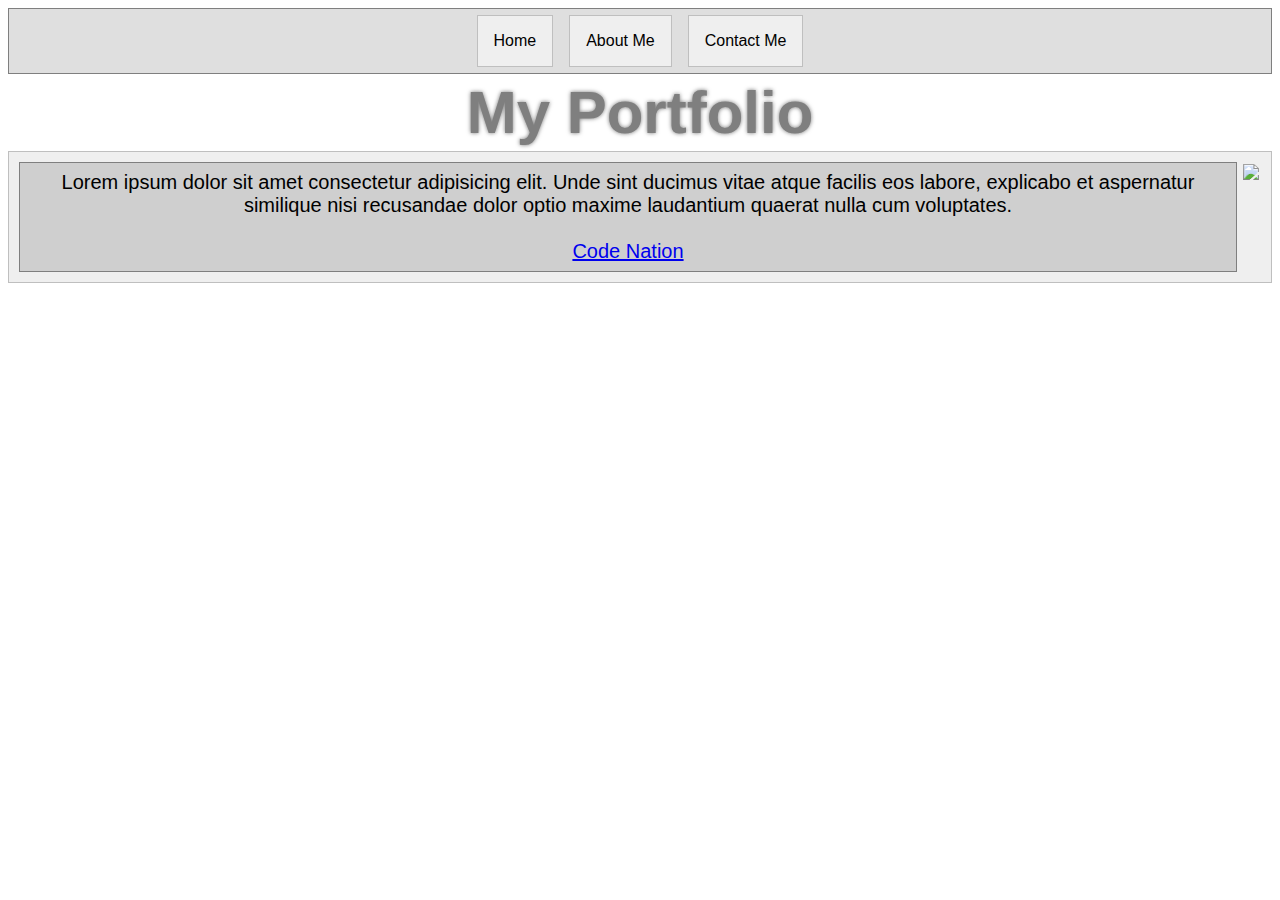
==== compSci3_website1/index.html @ b3835aed "new files" ====
<!DOCTYPE html>
<html lang="en"><head><meta charset="UTF-8">
<link rel="stylesheet" href="style.css">
<meta http-equiv="X-UA-Compatible" content="IE=edge">
<meta name="viewport" content="width=device-width, initial-scale=1.0">
<title>index</title></head>
<body>

<div id="navbar">
<a id="links" href="index.html" title="Home">Home</a>
<a id="links" href="aboutme.html" title="About Me">About Me</a>
<a id="links" href="contactpage.html" title="Contact Me">Contact Me</a> 
</div>


<h1>My Portfolio</h1>
<div id="box">


<div id="side"></div>
<p>
Lorem ipsum dolor sit amet consectetur adipisicing elit. Unde sint ducimus vitae atque facilis eos labore, explicabo et aspernatur similique nisi recusandae dolor optio maxime laudantium quaerat nulla cum voluptates.
<br><br>



<a href="https://www.wearecodenation.com/" target="_black" title="Code Nation">Code Nation</a>
</p>

<img src="https://upload.wikimedia.org/wikipedia/en/8/89/Windows_10_desktop.png" ALIGN="center">

</div>
</body></html>
---- compSci3_website1/style.css ----
* {
text-align: center;
font-family: sans-serif;
animation: fadein .5s;
}

@keyframes fadein {
from {opacity: .75;}
to {opacity: 1;}
}


p {
margin: 2px;
padding:8px;
font-size: 20px;
background-color: #cfcfcf;
border: 1px solid #7f7f7f;
display:flex; justify-content: center;
align-items: center;
flex-direction: column;

}

h1 {
color: #7f7f7f;
font-size: 60px;
filter: drop-shadow(0 0 2px #777);
padding: 2px;
margin: 2px;
}

/* .container {
background-color: #ffffff;
} */

#navbar {
display:flex; justify-content: center;
align-items: center;
height: 64px;
border: 1px solid #7f7f7f;
background-color: #dfdfdf;
}

#links {
padding:16px;
margin: 8px;
text-decoration: none;
color: #000000;
border: 1px solid #bfbfbf;
background-color: #efefef;
}

#links:hover {
border: 1px solid #7f7f7f;
background-color: #ffffff;
}

#space {
height: 8x;
}

#box {
display:flex; 
background-color: #efefef;
padding: 8px;
border: 1px solid #bfbfbf;
}

#side {
display:flex; 
}

img {
  margin: 2px;
  padding:2px;
}

/* #navbar a{
font-size:25px;
color: #7f7f7f;
padding: 10px;
margin: 30px;
text-decoration: none;
}

#navbar a:hover{
color: #ffafafaf
} */




/* #button {
border: 2px solid #7f7f7f;
background-color: #afafaf;
text-align: center; margin: auto;
line-height: 16px;
display:flex; justify-content: center;
align-items: center;
} */
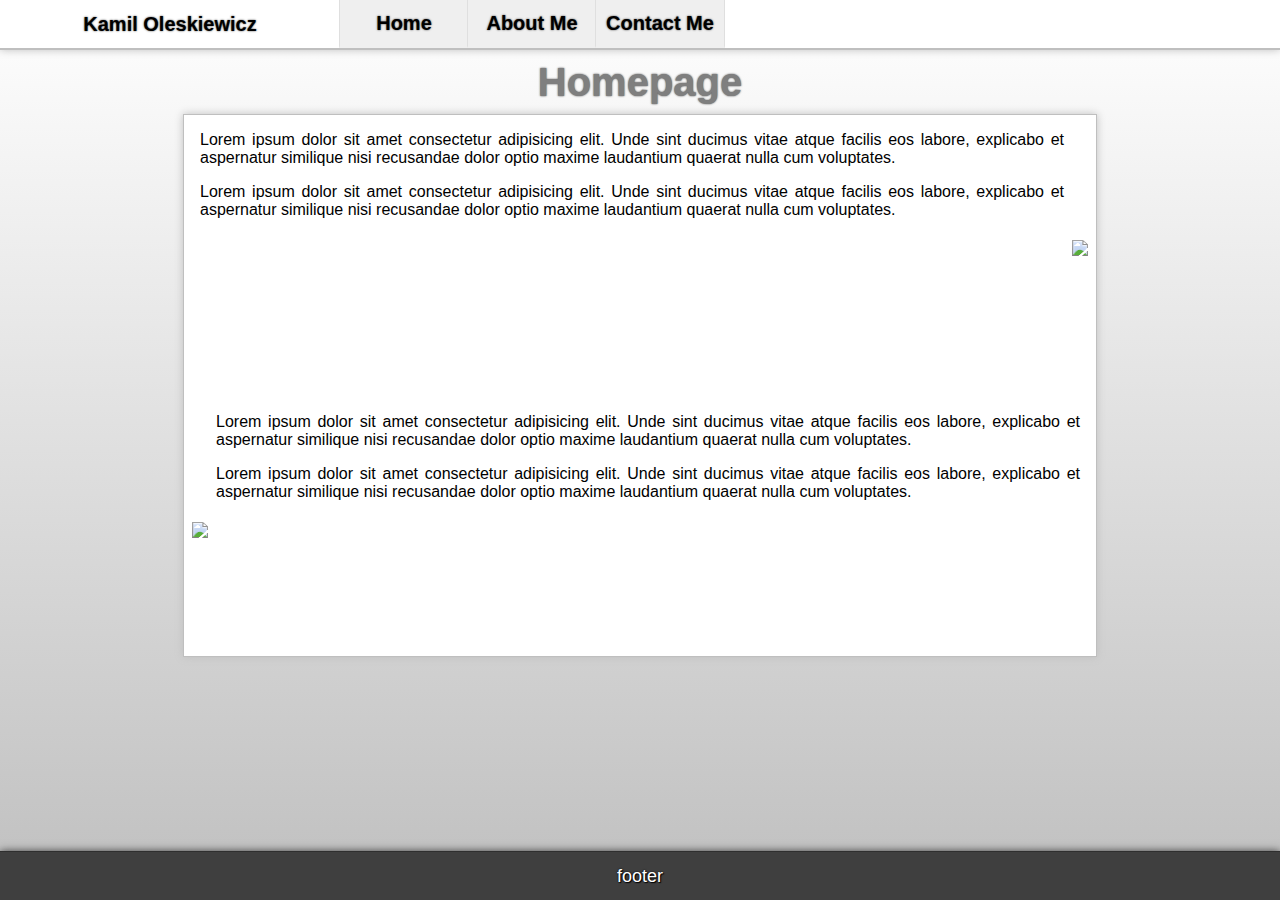
==== commit 0026ea63: "new file:   apple_example/images/hero_iphone.jpg new file:   apple_example/index.html new file:   ap" ====
--- a/compSci3_website1/index.html
+++ b/compSci3_website1/index.html
@@ -1,33 +1,58 @@
 <!DOCTYPE html>
-<html lang="en"><head><meta charset="UTF-8">
-<link rel="stylesheet" href="style.css">
-<meta http-equiv="X-UA-Compatible" content="IE=edge">
-<meta name="viewport" content="width=device-width, initial-scale=1.0">
-<title>index</title></head>
+<html lang="en">
+  <link rel="stylesheet" href="style.css">
+  <head>
+    <meta charset="UTF-8">
+    <meta http-equiv="X-UA-Compatible" content="IE=edge">
+    <meta name="viewport" content="width=device-width, initial-scale=1.0">
+    <title>Homepage</title>
+  </head>
+
 <body>
-
-<div id="navbar">
-<a id="links" href="index.html" title="Home">Home</a>
-<a id="links" href="aboutme.html" title="About Me">About Me</a>
-<a id="links" href="contactpage.html" title="Contact Me">Contact Me</a> 
-</div>
-
-
-<h1>My Portfolio</h1>
-<div id="box">
-
-
-<div id="side"></div>
-<p>
-Lorem ipsum dolor sit amet consectetur adipisicing elit. Unde sint ducimus vitae atque facilis eos labore, explicabo et aspernatur similique nisi recusandae dolor optio maxime laudantium quaerat nulla cum voluptates.
-<br><br>
-
-
-
-<a href="https://www.wearecodenation.com/" target="_black" title="Code Nation">Code Nation</a>
-</p>
-
-<img src="https://upload.wikimedia.org/wikipedia/en/8/89/Windows_10_desktop.png" ALIGN="center">
-
-</div>
-</body></html>+  <div id="header">
+    <div id="header-left">
+      <div id="top-logo">
+        Kamil Oleskiewicz
+      </div>
+    </div>
+    <div id="header-right">
+      <a id="top-tab" href="index.html" title="Home">Home</a>
+      <a id="top-tab" href="aboutme.html" title="About Me">About Me</a>
+      <a id="top-tab" href="contactpage.html" title="Contact Me">Contact Me</a>
+    </div>
+  </div>
+  <div id="bg">
+    <div id="text-large">
+      Homepage
+    </div>
+      <div id="mid-content">
+        <div class="text1">
+          <p>
+            Lorem ipsum dolor sit amet consectetur adipisicing elit. Unde sint ducimus vitae atque facilis eos labore, explicabo et aspernatur similique nisi recusandae dolor optio maxime laudantium quaerat nulla cum voluptates.
+          </p>
+          <p>
+            Lorem ipsum dolor sit amet consectetur adipisicing elit. Unde sint ducimus vitae atque facilis eos labore, explicabo et aspernatur similique nisi recusandae dolor optio maxime laudantium quaerat nulla cum voluptates.
+          </p>
+        </div>
+        <div class="image1">
+          <img src="https://upload.wikimedia.org/wikipedia/en/8/89/Windows_10_desktop.png" ALIGN="center">
+        </div>
+        <div class="space"></div>
+        <div class="text2">
+          <p>
+            Lorem ipsum dolor sit amet consectetur adipisicing elit. Unde sint ducimus vitae atque facilis eos labore, explicabo et aspernatur similique nisi recusandae dolor optio maxime laudantium quaerat nulla cum voluptates.
+          </p>
+          <p>
+            Lorem ipsum dolor sit amet consectetur adipisicing elit. Unde sint ducimus vitae atque facilis eos labore, explicabo et aspernatur similique nisi recusandae dolor optio maxime laudantium quaerat nulla cum voluptates.
+          </p>
+        </div>
+        <div class="image2">
+          <img src="https://upload.wikimedia.org/wikipedia/en/8/89/Windows_10_desktop.png" ALIGN="center">
+        </div>
+      </div>
+  </div>
+  <div id="foot">
+    footer
+  </div>
+</body>
+</html>--- a/compSci3_website1/style.css
+++ b/compSci3_website1/style.css
@@ -1,101 +1,159 @@
 * {
-text-align: center;
-font-family: sans-serif;
-animation: fadein .5s;
+  margin: 0;
+  font-family: sans-serif;
+  text-align: justify;
+  animation: fadein .5s;
 }
 
 @keyframes fadein {
-from {opacity: .75;}
-to {opacity: 1;}
+  from {opacity: .75;}
+  to {opacity: 1;}
+}
+
+body {
+  display: grid;
+  grid-template-rows: auto 1fr auto;
+  min-height: 100%;
+  background-color: #dfdfdf;
+  background:linear-gradient(#fff,#bfbfbf)fixed;
+}
+
+html {
+  height: 100%;
+}
+
+#header {
+  position: sticky;
+  top: 0;
+  display:flex;
+  z-index: 1;
+  min-width: 940px;
+  height: 48px;
+  border-bottom: 2px solid #bfbfbf;
+  background-color: #fff;
+  box-shadow: 0 0 8px #bfbfbf;
+}
+
+#header-left {
+  display:flex;
+  justify-content: center;
+  font-size:20px;
+  align-items: center;
+  width: 340px;
+  font-weight: bold;
+  text-shadow: 0px 0px 2px #3f3f3f;
+}
+
+#header-right {
+  display:flex;
+  justify-content: center;
+
+  align-items: center;
+}
+#top-tab {
+  display:flex;
+  justify-content: center;
+  width: 128px;
+  align-items: center;
+  margin: 0px -1px;
+  height: 46px;
+  border-left: 1px solid #dfdfdf;
+  border-right: 1px solid #dfdfdf;
+  border-bottom: 2px solid #efefef;
+  background-color: #efefef;
+  color: #000000;
+  font-size:20px;
+  font-weight: bold;
+  text-decoration: none;
+  text-shadow: 0px 0px 2px #3f3f3f;
+}
+
+#top-tab:hover {
+  border-bottom: 2px solid #000;
+  background-color: #fff;
+  text-shadow: 0px 0px 2px #3f3f3f;
+}
+
+#bg {
+  min-width: 940px;
+  display: flex;
+  align-items: center;
+  flex-direction: column;
+}
+
+#text-large {
+  display: flex;
+  justify-content: center;
+  align-items: center;
+  z-index: -1;
+  min-width: 874px;
+  width: 70%;
+  min-height: 64px;
+  font-size: 40px;
+  font-weight: bold;
+  color: #7f7f7f;
+  text-shadow: 0px 0px 2px #3f3f3f;
+}
+
+#mid-content {
+  display: grid;
+  grid-template-areas: 'text1 text1 image1' 'space space space' 'image2 text2 text2';
+  grid-template-rows: 250px 32px 250px;
+  min-width: 874px;
+  width: 70%;
+  height: 525px;
+  padding: 8px;
+  z-index: -2;
+  border: 1px solid #bfbfbf;
+  background-color: #fff;
+  box-shadow: 0 0 8px #bfbfbf;
+}
+
+.text1 {
+  grid-area: text1;
+}
+
+.text2 {
+  grid-area: text2;
+}
+
+p {
+  padding: 8px;
+}
+
+.image1 {
+  display: flex;
+  justify-content: center;
+  align-items: center;
+  grid-area: image1;
+  width: 100%;
+}
+
+.image2 {
+  display: flex;
+  justify-content: center;
+  align-items: center;
+  grid-area: image2;
+  width: 100%;
+}
+
+.space {
+  grid-area: text2;
 }
 
 
-p {
-margin: 2px;
-padding:8px;
-font-size: 20px;
-background-color: #cfcfcf;
-border: 1px solid #7f7f7f;
-display:flex; justify-content: center;
+#foot {
+position: sticky;
+bottom: 0;
+display: flex;
+justify-content: center;
 align-items: center;
-flex-direction: column;
-
+min-width: 940px;
+height: 48px;
+border-top: 1px solid #2f2f2f;
+background-color: #3f3f3f;
+box-shadow: 0 0 8px #3f3f3f;
+font-size: 18px;
+color: #fff;
+text-shadow: 1px 1px 1px #000, 0 0 2px #000;
 }
-
-h1 {
-color: #7f7f7f;
-font-size: 60px;
-filter: drop-shadow(0 0 2px #777);
-padding: 2px;
-margin: 2px;
-}
-
-/* .container {
-background-color: #ffffff;
-} */
-
-#navbar {
-display:flex; justify-content: center;
-align-items: center;
-height: 64px;
-border: 1px solid #7f7f7f;
-background-color: #dfdfdf;
-}
-
-#links {
-padding:16px;
-margin: 8px;
-text-decoration: none;
-color: #000000;
-border: 1px solid #bfbfbf;
-background-color: #efefef;
-}
-
-#links:hover {
-border: 1px solid #7f7f7f;
-background-color: #ffffff;
-}
-
-#space {
-height: 8x;
-}
-
-#box {
-display:flex; 
-background-color: #efefef;
-padding: 8px;
-border: 1px solid #bfbfbf;
-}
-
-#side {
-display:flex; 
-}
-
-img {
-  margin: 2px;
-  padding:2px;
-}
-
-/* #navbar a{
-font-size:25px;
-color: #7f7f7f;
-padding: 10px;
-margin: 30px;
-text-decoration: none;
-}
-
-#navbar a:hover{
-color: #ffafafaf
-} */
-
-
-
-
-/* #button {
-border: 2px solid #7f7f7f;
-background-color: #afafaf;
-text-align: center; margin: auto;
-line-height: 16px;
-display:flex; justify-content: center;
-align-items: center;
-} */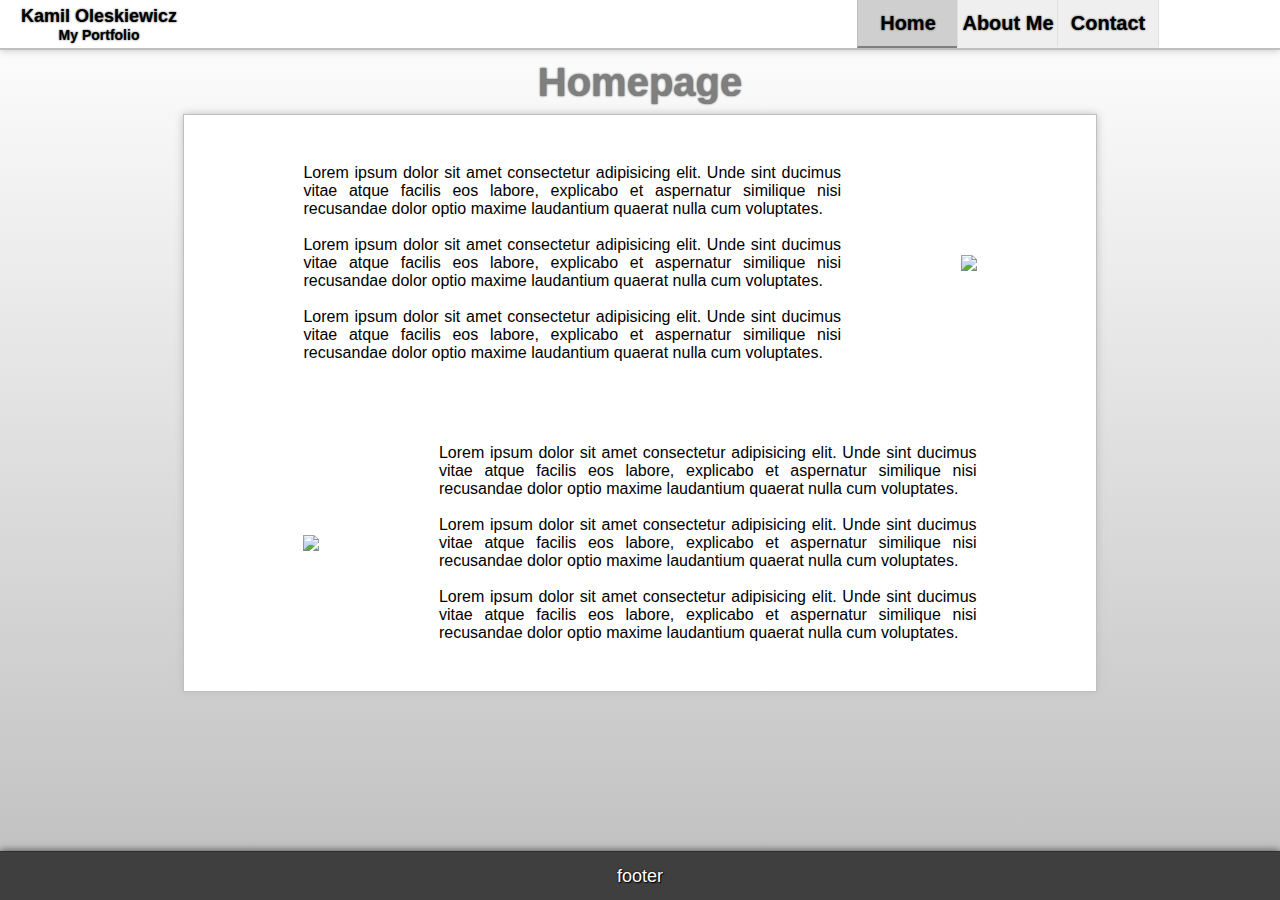
==== commit 21f2d13d: "new file:   JS DOM blank/.DS_Store new file:   JS DOM blank/1 - Add Event Listener/app.js new file: " ====
--- a/compSci3_website1/index.html
+++ b/compSci3_website1/index.html
@@ -3,56 +3,48 @@
   <link rel="stylesheet" href="style.css">
   <head>
     <meta charset="UTF-8">
-    <meta http-equiv="X-UA-Compatible" content="IE=edge">
-    <meta name="viewport" content="width=device-width, initial-scale=1.0">
+    <meta http-equiv="X-UA-Compatible"="IE=edge">
+    <meta name="viewport"="width=device-width, initial-scale=1.0">
     <title>Homepage</title>
   </head>
 
 <body>
   <div id="header">
     <div id="header-left">
-      <div id="top-logo">
+      <div id="header-left-up">
         Kamil Oleskiewicz
+      </div>
+      <div id="header-left-down">
+        My Portfolio
       </div>
     </div>
     <div id="header-right">
-      <a id="top-tab" href="index.html" title="Home">Home</a>
+      <a id="top-tab-pressed" href="index.html" title="Home">Home</a>
       <a id="top-tab" href="aboutme.html" title="About Me">About Me</a>
-      <a id="top-tab" href="contactpage.html" title="Contact Me">Contact Me</a>
+      <a id="top-tab" href="contactpage.html" title="Contact Me">Contact</a>
     </div>
   </div>
   <div id="bg">
-    <div id="text-large">
-      Homepage
-    </div>
+    <div id="txt-large">Homepage</div>
       <div id="mid-content">
-        <div class="text1">
-          <p>
-            Lorem ipsum dolor sit amet consectetur adipisicing elit. Unde sint ducimus vitae atque facilis eos labore, explicabo et aspernatur similique nisi recusandae dolor optio maxime laudantium quaerat nulla cum voluptates.
-          </p>
-          <p>
-            Lorem ipsum dolor sit amet consectetur adipisicing elit. Unde sint ducimus vitae atque facilis eos labore, explicabo et aspernatur similique nisi recusandae dolor optio maxime laudantium quaerat nulla cum voluptates.
-          </p>
+        <div id="mid-row-1">
+          <div id="mid-center-txt-1">
+            <p>Lorem ipsum dolor sit amet consectetur adipisicing elit. Unde sint ducimus vitae atque facilis eos labore, explicabo et aspernatur similique nisi recusandae dolor optio maxime laudantium quaerat nulla cum voluptates.<br><br>Lorem ipsum dolor sit amet consectetur adipisicing elit. Unde sint ducimus vitae atque facilis eos labore, explicabo et aspernatur similique nisi recusandae dolor optio maxime laudantium quaerat nulla cum voluptates.<br><br>Lorem ipsum dolor sit amet consectetur adipisicing elit. Unde sint ducimus vitae atque facilis eos labore, explicabo et aspernatur similique nisi recusandae dolor optio maxime laudantium quaerat nulla cum voluptates.</p>
+          </div>
+          <div id="mid-center-img-1">
+            <img src="https://upload.wikimedia.org/wikipedia/en/8/89/Windows_10_desktop.png" ALIGN="center">
+          </div>
         </div>
-        <div class="image1">
-          <img src="https://upload.wikimedia.org/wikipedia/en/8/89/Windows_10_desktop.png" ALIGN="center">
-        </div>
-        <div class="space"></div>
-        <div class="text2">
-          <p>
-            Lorem ipsum dolor sit amet consectetur adipisicing elit. Unde sint ducimus vitae atque facilis eos labore, explicabo et aspernatur similique nisi recusandae dolor optio maxime laudantium quaerat nulla cum voluptates.
-          </p>
-          <p>
-            Lorem ipsum dolor sit amet consectetur adipisicing elit. Unde sint ducimus vitae atque facilis eos labore, explicabo et aspernatur similique nisi recusandae dolor optio maxime laudantium quaerat nulla cum voluptates.
-          </p>
-        </div>
-        <div class="image2">
-          <img src="https://upload.wikimedia.org/wikipedia/en/8/89/Windows_10_desktop.png" ALIGN="center">
+        <div id="mid-row-1">
+          <div id="mid-center-img-1">
+            <img src="https://upload.wikimedia.org/wikipedia/en/8/89/Windows_10_desktop.png" ALIGN="center">
+          </div>
+          <div id="mid-center-txt-1">
+            <p>Lorem ipsum dolor sit amet consectetur adipisicing elit. Unde sint ducimus vitae atque facilis eos labore, explicabo et aspernatur similique nisi recusandae dolor optio maxime laudantium quaerat nulla cum voluptates.<br><br>Lorem ipsum dolor sit amet consectetur adipisicing elit. Unde sint ducimus vitae atque facilis eos labore, explicabo et aspernatur similique nisi recusandae dolor optio maxime laudantium quaerat nulla cum voluptates.<br><br>Lorem ipsum dolor sit amet consectetur adipisicing elit. Unde sint ducimus vitae atque facilis eos labore, explicabo et aspernatur similique nisi recusandae dolor optio maxime laudantium quaerat nulla cum voluptates.</p>
+          </div>
         </div>
       </div>
   </div>
-  <div id="foot">
-    footer
-  </div>
+  <div id="foot">footer</div>
 </body>
 </html>--- a/compSci3_website1/style.css
+++ b/compSci3_website1/style.css
@@ -2,7 +2,7 @@
   margin: 0;
   font-family: sans-serif;
   text-align: justify;
-  animation: fadein .5s;
+  animation: fadein 1s;
 }
 
 @keyframes fadein {
@@ -26,8 +26,9 @@
   position: sticky;
   top: 0;
   display:flex;
+
   z-index: 1;
-  min-width: 940px;
+  min-width: 500px;
   height: 48px;
   border-bottom: 2px solid #bfbfbf;
   background-color: #fff;
@@ -37,23 +38,32 @@
 #header-left {
   display:flex;
   justify-content: center;
-  font-size:20px;
   align-items: center;
-  width: 340px;
+  flex-direction: column;
+  min-width: 198px;
   font-weight: bold;
   text-shadow: 0px 0px 2px #3f3f3f;
 }
 
+#header-left-up {
+  font-size:18px;
+}
+
+#header-left-down {
+  font-size:14px;
+}
+
+
 #header-right {
   display:flex;
   justify-content: center;
-
-  align-items: center;
+  justify-content: flex-end;
+  width: 75%;
 }
 #top-tab {
   display:flex;
   justify-content: center;
-  width: 128px;
+  width: 100px;
   align-items: center;
   margin: 0px -1px;
   height: 46px;
@@ -61,6 +71,24 @@
   border-right: 1px solid #dfdfdf;
   border-bottom: 2px solid #efefef;
   background-color: #efefef;
+  color: #000000;
+  font-size:20px;
+  font-weight: bold;
+  text-decoration: none;
+  text-shadow: 0px 0px 2px #3f3f3f;
+}
+
+#top-tab-pressed {
+  display:flex;
+  justify-content: center;
+  width: 100px;
+  align-items: center;
+  margin: 0px -1px;
+  height: 46px;
+  border-left: 1px solid #bfbfbf;
+  border-right: 1px solid #bfbfbf;
+  border-bottom: 2px solid #7f7f7f;
+  background-color: #cfcfcf;
   color: #000000;
   font-size:20px;
   font-weight: bold;
@@ -81,7 +109,7 @@
   flex-direction: column;
 }
 
-#text-large {
+#txt-large {
   display: flex;
   justify-content: center;
   align-items: center;
@@ -96,12 +124,9 @@
 }
 
 #mid-content {
-  display: grid;
-  grid-template-areas: 'text1 text1 image1' 'space space space' 'image2 text2 text2';
-  grid-template-rows: 250px 32px 250px;
   min-width: 874px;
   width: 70%;
-  height: 525px;
+  height: 560px;
   padding: 8px;
   z-index: -2;
   border: 1px solid #bfbfbf;
@@ -109,38 +134,27 @@
   box-shadow: 0 0 8px #bfbfbf;
 }
 
-.text1 {
-  grid-area: text1;
+#mid-row-1 {
+  display: flex;
+  justify-content: space-evenly;
+  height: 280px;;
 }
 
-.text2 {
-  grid-area: text2;
-}
-
-p {
-  padding: 8px;
-}
-
-.image1 {
+#mid-center-txt-1 {
   display: flex;
   justify-content: center;
   align-items: center;
-  grid-area: image1;
-  width: 100%;
+  padding: 8px;
+  width: 60%;
+
 }
 
-.image2 {
+#mid-center-img-1 {
   display: flex;
-  justify-content: center;
+  justify-content: flex-end;
   align-items: center;
-  grid-area: image2;
-  width: 100%;
+  padding: 8px;
 }
-
-.space {
-  grid-area: text2;
-}
-
 
 #foot {
 position: sticky;
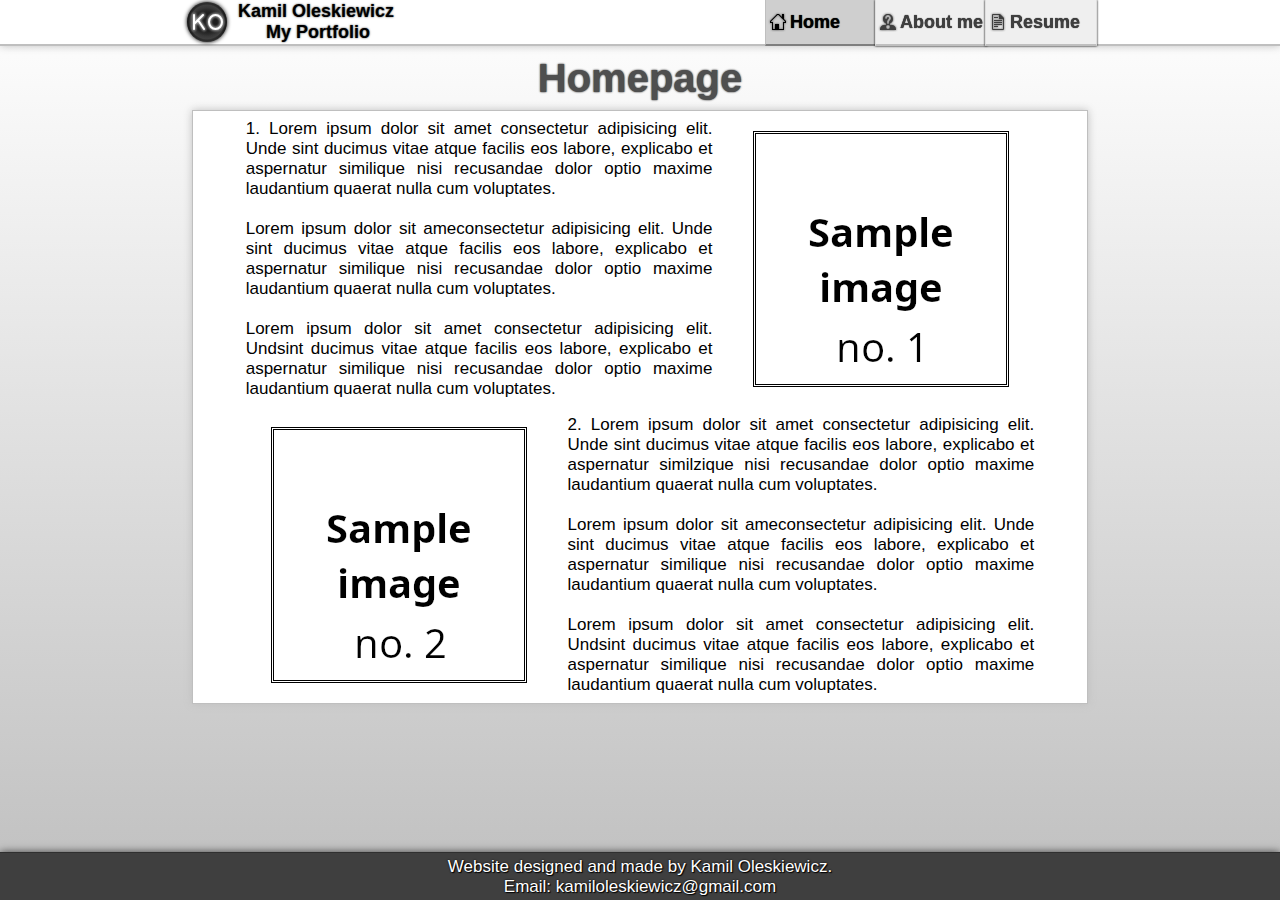
==== commit ebdc024e: "modified:   JS DOM blank/6 - Changing Element Attributes/app.js modified:   compSci3_website1/aboutm" ====
--- a/compSci3_website1/index.html
+++ b/compSci3_website1/index.html
@@ -11,40 +11,46 @@
 <body>
   <div id="header">
     <div id="header-left">
-      <div id="header-left-up">
-        Kamil Oleskiewicz
+      <div id="header-logo">
+        <img src="./images/logo-ko.svg">
       </div>
-      <div id="header-left-down">
-        My Portfolio
-      </div>
+      <div id="header-space"></div>
+      <div id="header-text">
+        <div>Kamil Oleskiewicz</div><div id="header-down">My Portfolio</div>
     </div>
+  </div>
     <div id="header-right">
-      <a id="top-tab-pressed" href="index.html" title="Home">Home</a>
-      <a id="top-tab" href="aboutme.html" title="About Me">About Me</a>
-      <a id="top-tab" href="contactpage.html" title="Contact Me">Contact</a>
+      <a id="top-tab-active" href="index.html" title="Home">
+        <div id="top-tab-icon"><img src="./images/icon-home.svg" alt="Home Icon"></div>
+        <div id="top-tab-text">Home</div>
+      </a>
+      <a id="top-tab" href="aboutme.html" title="About me">
+        <div id="top-tab-icon"><img src="./images/icon-aboutme-off.svg" alt="About me Icon"></div>
+        <div id="top-tab-text">About me</div>
+      </a>
+      <a id="top-tab" href="resume.html" title="Resume">
+        <div id="top-tab-icon"><img src="./images/icon-resume-off.svg" alt="Resume Icon"></div>
+        <div id="top-tab-text">Resume</div>
+      </a>
     </div>
   </div>
   <div id="bg">
     <div id="txt-large">Homepage</div>
-      <div id="mid-content">
-        <div id="mid-row-1">
-          <div id="mid-center-txt-1">
-            <p>Lorem ipsum dolor sit amet consectetur adipisicing elit. Unde sint ducimus vitae atque facilis eos labore, explicabo et aspernatur similique nisi recusandae dolor optio maxime laudantium quaerat nulla cum voluptates.<br><br>Lorem ipsum dolor sit amet consectetur adipisicing elit. Unde sint ducimus vitae atque facilis eos labore, explicabo et aspernatur similique nisi recusandae dolor optio maxime laudantium quaerat nulla cum voluptates.<br><br>Lorem ipsum dolor sit amet consectetur adipisicing elit. Unde sint ducimus vitae atque facilis eos labore, explicabo et aspernatur similique nisi recusandae dolor optio maxime laudantium quaerat nulla cum voluptates.</p>
-          </div>
-          <div id="mid-center-img-1">
-            <img src="https://upload.wikimedia.org/wikipedia/en/8/89/Windows_10_desktop.png" ALIGN="center">
-          </div>
+    <div id="mid-content">
+      <div id="mid-row-1">
+        <div id="mid-center-txt-1">
+          <p>1. Lorem ipsum dolor sit amet consectetur adipisicing elit. Unde sint ducimus vitae atque facilis eos labore, explicabo et aspernatur similique nisi recusandae dolor optio maxime laudantium quaerat nulla cum voluptates.<br><br>Lorem ipsum dolor sit ameconsectetur adipisicing elit. Unde sint ducimus vitae atque facilis eos labore, explicabo et aspernatur similique nisi recusandae dolor optio maxime laudantium quaerat nulla cum voluptates.<br><br>Lorem ipsum dolor sit amet consectetur adipisicing elit. Undsint ducimus vitae atque facilis eos labore, explicabo et aspernatur similique nisi recusandae dolor optio maxime laudantium quaerat nulla cum voluptates.</p>
         </div>
-        <div id="mid-row-1">
-          <div id="mid-center-img-1">
-            <img src="https://upload.wikimedia.org/wikipedia/en/8/89/Windows_10_desktop.png" ALIGN="center">
-          </div>
-          <div id="mid-center-txt-1">
-            <p>Lorem ipsum dolor sit amet consectetur adipisicing elit. Unde sint ducimus vitae atque facilis eos labore, explicabo et aspernatur similique nisi recusandae dolor optio maxime laudantium quaerat nulla cum voluptates.<br><br>Lorem ipsum dolor sit amet consectetur adipisicing elit. Unde sint ducimus vitae atque facilis eos labore, explicabo et aspernatur similique nisi recusandae dolor optio maxime laudantium quaerat nulla cum voluptates.<br><br>Lorem ipsum dolor sit amet consectetur adipisicing elit. Unde sint ducimus vitae atque facilis eos labore, explicabo et aspernatur similique nisi recusandae dolor optio maxime laudantium quaerat nulla cum voluptates.</p>
-          </div>
+        <div id="mid-center-img-1"><img src="./images/sample1.png"></div>
+      </div>
+      <div id="mid-row-2">
+        <div id="mid-center-img-1"><img src="./images/sample2.png"></div>
+        <div id="mid-center-txt-1">
+          <p>2. Lorem ipsum dolor sit amet consectetur adipisicing elit. Unde sint ducimus vitae atque facilis eos labore, explicabo et aspernatur similzique nisi recusandae dolor optio maxime laudantium quaerat nulla cum voluptates.<br><br>Lorem ipsum dolor sit ameconsectetur adipisicing elit. Unde sint ducimus vitae atque facilis eos labore, explicabo et aspernatur similique nisi recusandae dolor optio maxime laudantium quaerat nulla cum voluptates.<br><br>Lorem ipsum dolor sit amet consectetur adipisicing elit. Undsint ducimus vitae atque facilis eos labore, explicabo et aspernatur similique nisi recusandae dolor optio maxime laudantium quaerat nulla cum voluptates.</p>
         </div>
       </div>
+    </div>
   </div>
-  <div id="foot">footer</div>
+  <div id="foot">Website designed and made by Kamil Oleskiewicz.<br>Email: kamiloleskiewicz@gmail.com</div>
 </body>
 </html>--- a/compSci3_website1/style.css
+++ b/compSci3_website1/style.css
@@ -1,13 +1,7 @@
 * {
   margin: 0;
   font-family: sans-serif;
-  text-align: justify;
-  animation: fadein 1s;
-}
-
-@keyframes fadein {
-  from {opacity: .75;}
-  to {opacity: 1;}
+  box-sizing: border-box;
 }
 
 body {
@@ -26,62 +20,88 @@
   position: sticky;
   top: 0;
   display:flex;
-
-  z-index: 1;
-  min-width: 500px;
-  height: 48px;
+  justify-content: space-around;
+  height: 46px;
   border-bottom: 2px solid #bfbfbf;
   background-color: #fff;
   box-shadow: 0 0 8px #bfbfbf;
+  z-index: 2;
 }
 
 #header-left {
-  display:flex;
-  justify-content: center;
-  align-items: center;
+display: flex;
+}
+
+#header-logo {
+  display:flex;
+  justify-content: center;
+  align-items: center;
+  min-width: 46px;
+  filter: drop-shadow(0 0 2px #000);
+}
+
+#header-space {
+  width: 8px;
+}
+
+#header-text {
+  display:flex;
+  justify-content: center;
   flex-direction: column;
-  min-width: 198px;
+  min-width: 160px;
   font-weight: bold;
+  font-size:18px;
   text-shadow: 0px 0px 2px #3f3f3f;
 }
 
-#header-left-up {
+#header-down {
+  width: 100%;
+  text-align: center
+}
+
+#header-right {
+  display:flex;
+}
+
+#top-tab-icon {
+  display:flex;
+  justify-content: flex-end;
+  width: 20px;
+  filter: drop-shadow(0 0 1px #3f3f3f) 
+}
+
+#top-tab-text {
+  display:flex;
+  width: 90px;
+  padding-left: 4px;
+  font-weight: bold;
   font-size:18px;
-}
-
-#header-left-down {
-  font-size:14px;
-}
-
-
-#header-right {
-  display:flex;
-  justify-content: center;
-  justify-content: flex-end;
-  width: 75%;
-}
+  text-shadow: 0px 0px 1px #000;
+  text-decoration: none;
+}
+
 #top-tab {
   display:flex;
-  justify-content: center;
-  width: 100px;
   align-items: center;
   margin: 0px -1px;
   height: 46px;
   border-left: 1px solid #dfdfdf;
   border-right: 1px solid #dfdfdf;
-  border-bottom: 2px solid #efefef;
+  border-bottom: 2px solid #bfbfbf;
   background-color: #efefef;
-  color: #000000;
-  font-size:20px;
-  font-weight: bold;
+  color: #3f3f3f;
   text-decoration: none;
-  text-shadow: 0px 0px 2px #3f3f3f;
-}
-
-#top-tab-pressed {
-  display:flex;
-  justify-content: center;
-  width: 100px;
+  z-index: 1;
+  filter: drop-shadow(0 0 1px #000);
+}
+
+#top-tab:hover {
+  border-bottom: 2px solid #000;
+  background-color: #fff;
+}
+
+#top-tab-active {
+  display:flex;
   align-items: center;
   margin: 0px -1px;
   height: 46px;
@@ -90,69 +110,109 @@
   border-bottom: 2px solid #7f7f7f;
   background-color: #cfcfcf;
   color: #000000;
-  font-size:20px;
+  text-decoration: none;
+}
+
+#top-tab-active:hover {
+  border-bottom: 2px solid #000;
+}
+
+#bg {
+  display: flex;
+  align-items: center;
+  flex-direction: column;
+}
+#bg {
+  display: flex;
+  align-items: center;
+  flex-direction: column;
+}
+
+#txt-large {
+  display: flex;
+  justify-content: center;
+  align-items: center;
+  min-height: 64px;
   font-weight: bold;
-  text-decoration: none;
-  text-shadow: 0px 0px 2px #3f3f3f;
-}
-
-#top-tab:hover {
-  border-bottom: 2px solid #000;
-  background-color: #fff;
-  text-shadow: 0px 0px 2px #3f3f3f;
-}
-
-#bg {
-  min-width: 940px;
-  display: flex;
-  align-items: center;
-  flex-direction: column;
-}
-
-#txt-large {
-  display: flex;
-  justify-content: center;
-  align-items: center;
-  z-index: -1;
-  min-width: 874px;
+  font-size: 40px;
+  color: #4f4f4f;
+  text-shadow: 0px 0px 2px #000;
+  animation-name: grow;
+  animation-duration: 0.5s;
+  animation-timing-function: cubic-bezier(0.5,0.5,0.5,2);
+}
+
+@keyframes grow {
+  from { opacity: 0; transform: scale(0.75, 0.75); }
+  to { opacity: 1; transform: scale(1, 1); }
+}
+
+#mid-content {
+  display: flex;
+  flex-wrap: wrap;
+  justify-content: center;
+  min-width: 464px;
   width: 70%;
-  min-height: 64px;
-  font-size: 40px;
-  font-weight: bold;
-  color: #7f7f7f;
-  text-shadow: 0px 0px 2px #3f3f3f;
-}
-
-#mid-content {
-  min-width: 874px;
-  width: 70%;
-  height: 560px;
-  padding: 8px;
-  z-index: -2;
   border: 1px solid #bfbfbf;
   background-color: #fff;
   box-shadow: 0 0 8px #bfbfbf;
+  animation: slide 0.5s;
+  position: relative;
+}
+
+#mid-content2 {
+  display: flex;
+justify-content: flex-start;
+  min-width: 464px;
+  width: 70%;
+  border: 1px solid #bfbfbf;
+  background-color: #fff;
+  box-shadow: 0 0 8px #bfbfbf;
+  animation: slide 0.5s;
+  position: relative;
+}
+
+@keyframes slide {
+  0% {opacity: 0;top: 50px;}
+  50% {opacity: 0;top: 50px;}
+  100% {opacity: 1;top: 0px;}
 }
 
 #mid-row-1 {
   display: flex;
-  justify-content: space-evenly;
-  height: 280px;;
+  flex-wrap: wrap;
+  justify-content: center;
+  max-width: 90%;
+}
+
+#mid-row-2 {
+  display: flex;
+  flex-wrap: wrap-reverse;
+  justify-content: center;
+  max-width: 90%;
 }
 
 #mid-center-txt-1 {
   display: flex;
+  flex: 1 0 1%;
   justify-content: center;
   align-items: center;
   padding: 8px;
+  min-width: 256px;
   width: 60%;
-
-}
+  font-size: 17px;
+  text-align: justify;
+}
+
+
+
 
 #mid-center-img-1 {
   display: flex;
-  justify-content: flex-end;
-  align-items: center;
+  justify-content: center;
+  align-items: center;
+  min-width: 256px;
+  width: 40%;
   padding: 8px;
 }
 
@@ -162,12 +222,189 @@
 display: flex;
 justify-content: center;
 align-items: center;
-min-width: 940px;
 height: 48px;
 border-top: 1px solid #2f2f2f;
 background-color: #3f3f3f;
 box-shadow: 0 0 8px #3f3f3f;
-font-size: 18px;
+text-align: center;
+font-size: 17px;
 color: #fff;
 text-shadow: 1px 1px 1px #000, 0 0 2px #000;
 }
+
+#cv-content {
+  display: flex;
+  justify-content: center;
+  flex-direction: column;
+  min-width: 384px;
+  max-width: 716px;
+
+  border: 1px solid #bfbfbf;
+  background-color: #fff;
+  box-shadow: 0 0 8px #bfbfbf;
+  animation: slide 0.5s;
+  position: relative;
+  padding: 40px;
+}
+
+@keyframes slide {
+  0% {opacity: 0;top: 50px;}
+  50% {opacity: 0;top: 50px;}
+  100% {opacity: 1;top: 0px;}
+}
+
+#cv-bold {
+  font-weight:800;
+  font-size: 20px;
+}
+
+#cv-normal {
+  font-size: 16px;
+padding-bottom: 10px;
+}
+
+#cv-small {
+  font-size: 14px;
+  font-weight: bold;
+  color:  #7f7f7f;
+}
+
+#cv-bar {
+  display: flex;
+  justify-content: space-between;
+  flex-wrap: wrap;
+  margin-bottom: 4px;
+  border-top: 2px solid #000;
+  border-bottom: 2px solid #000;
+}
+
+#cv-bar-cell {
+  display: flex;
+  align-items: center;
+}
+
+#cv-columns {
+  display: flex;
+  flex-wrap: wrap;
+  justify-content: space-between;
+}
+
+
+
+#cv-1 {
+  display: flex;
+
+
+  flex-direction: column;
+  min-width: 350px;
+  width: 49%;
+}
+
+#cv-column-split {
+  display: flex;
+  flex-direction: row;
+}
+
+#cv-column-split-left{
+  width: 45%;
+}
+
+#cv-column-split-right{
+  width: 55%;
+}
+
+#cv-icons {
+  padding: 2px 4px 2px 0px;
+  filter: drop-shadow(0 0 1px #3f3f3f) 
+}
+
+ul {
+  padding-left: 30px;
+}
+
+}
+
+#column {
+  float: left;
+  width: 25%;
+  padding: 10px;
+
+
+}
+
+
+#column img {
+  opacity: 1; 
+  cursor: pointer; 
+  width: 50%;
+  padding: 8px
+
+}
+
+#column img:hover {
+  opacity: 0.5;
+}
+
+
+
+#row {
+left: 0px;;
+  max-width: 300px;
+}
+
+
+
+#row:after {
+  content: "";
+  display: table;
+  clear: both;
+}
+
+
+#container {
+  position: relative;
+  display: none;
+  padding: 8px
+}
+
+
+#imgtext {
+  position: relative;
+  bottom: 60px;
+  text-align: center;
+  color: white;
+  font-size: 36px;
+  font-weight: bold;
+  text-shadow: 1px 1px 1px #000, 0 0 2px #000;
+}
+
+
+
+#gal-1{
+  width: 25%;
+left: 16px
+}
+
+#gal-2 {{
+  width: 75;
+}}
+
+
+@media screen and (max-width: 600px) {
+  #top-tab-text {
+    padding-left: 0px;
+    justify-content: center;
+  }
+  #top-tab-icon {
+    display: none;
+  }
+  #header-space  {
+    display: none;
+  }
+}
+
+@media screen and (max-width: 780px) {
+#cv-bar-cell {
+  width: 100%;
+  }
+}